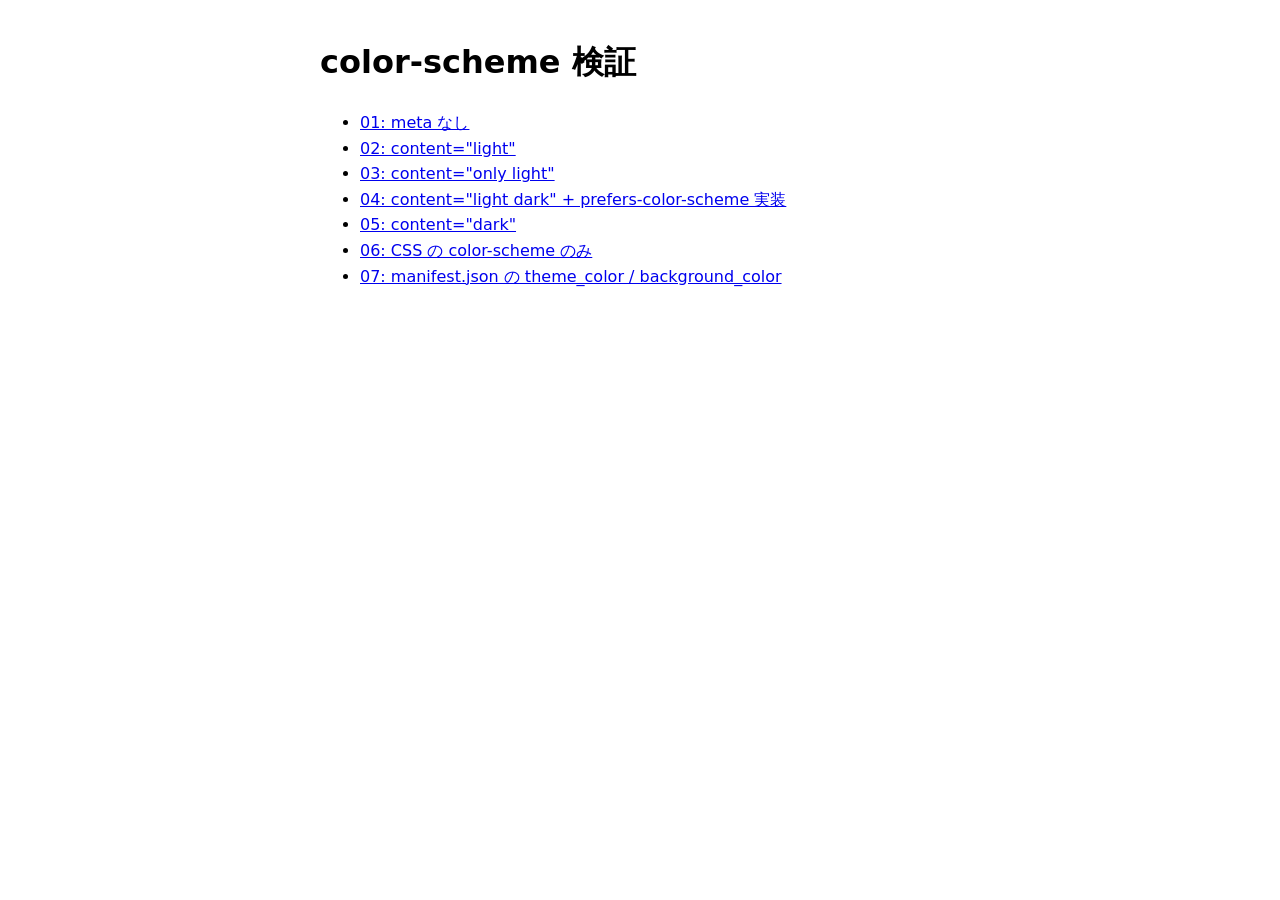
==== public/index.html @ 4ea13aad "first commit" ====
<!DOCTYPE html>
<html lang="ja">
<head>
<meta charset="utf-8">
<meta name="viewport" content="width=device-width, initial-scale=1">
<title>color-scheme 検証</title>
<link rel="stylesheet" href="./style.css">
</head>
<body>
<h1>color-scheme 検証</h1>
<ul>
  <li><a href="./cases/01-no-meta.html">01: meta なし</a></li>
  <li><a href="./cases/02-light.html">02: content="light"</a></li>
  <li><a href="./cases/03-only-light.html">03: content="only light"</a></li>
  <li><a href="./cases/04-light-dark.html">04: content="light dark" + prefers-color-scheme 実装</a></li>
  <li><a href="./cases/05-dark.html">05: content="dark"</a></li>
  <li><a href="./cases/06-css-only.html">06: CSS の color-scheme のみ</a></li>
  <li><a href="./cases/07-manifest.html">07: manifest.json の theme_color / background_color</a></li>
</ul>
</body>
</html>
---- public/style.css ----
body {
  max-width: 40rem;
  margin: 0 auto;
  padding: 1rem;
  font-family: system-ui, sans-serif;
  line-height: 1.6;
  background: #ffffff;
  color: #000000;
}

table {
  border-collapse: collapse;
  width: 100%;
}

th,
td {
  border: 1px solid #cccccc;
  padding: 0.25rem 0.5rem;
  text-align: left;
  vertical-align: top;
}

td {
  font-family: monospace;
  word-break: break-all;
}
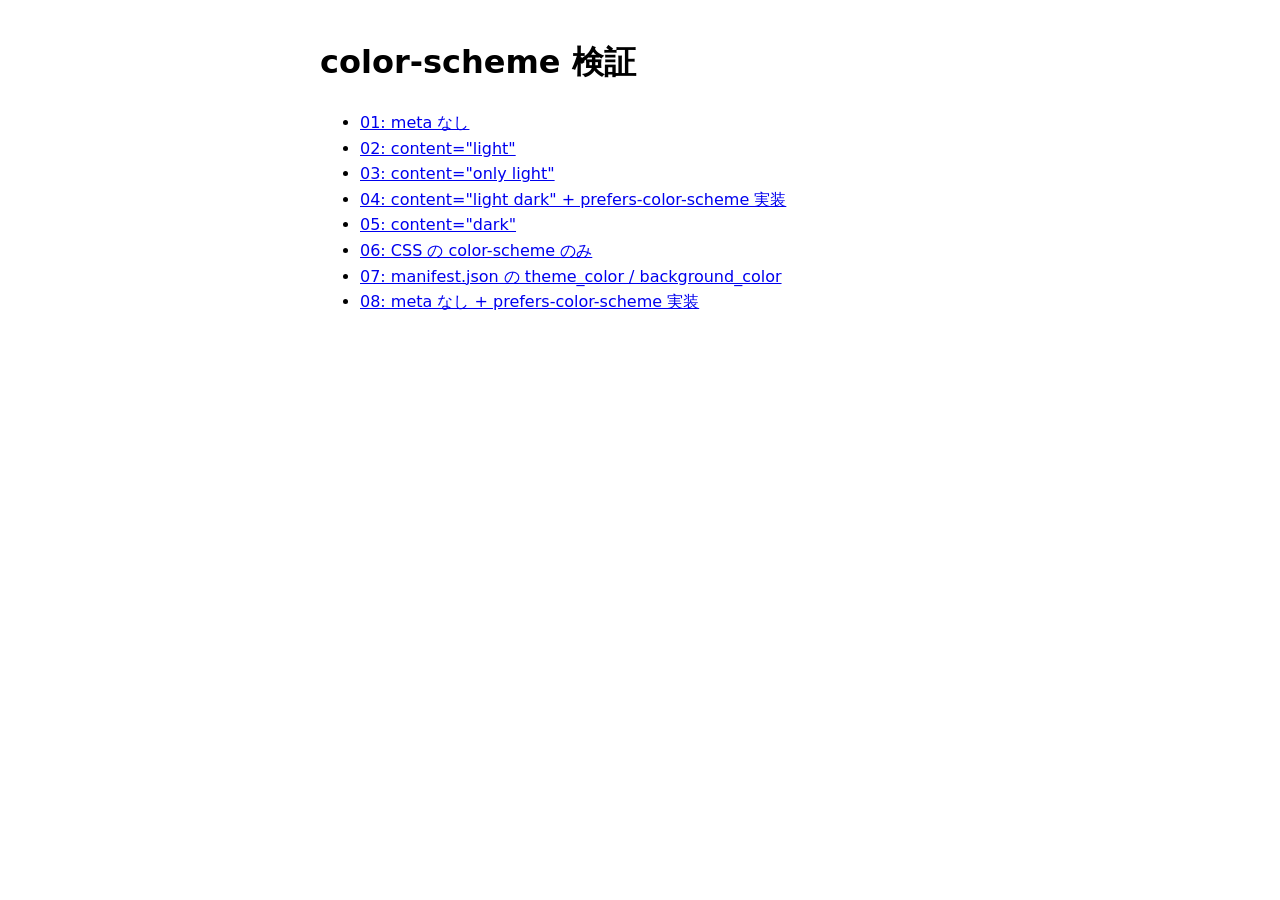
==== commit e3423d54: "add: case 08" ====
--- a/public/index.html
+++ b/public/index.html
@@ -1,21 +1,25 @@
 <!DOCTYPE html>
 <html lang="ja">
+
 <head>
-<meta charset="utf-8">
-<meta name="viewport" content="width=device-width, initial-scale=1">
-<title>color-scheme 検証</title>
-<link rel="stylesheet" href="./style.css">
+  <meta charset="utf-8">
+  <meta name="viewport" content="width=device-width, initial-scale=1">
+  <title>color-scheme 検証</title>
+  <link rel="stylesheet" href="./style.css">
 </head>
+
 <body>
-<h1>color-scheme 検証</h1>
-<ul>
-  <li><a href="./cases/01-no-meta.html">01: meta なし</a></li>
-  <li><a href="./cases/02-light.html">02: content="light"</a></li>
-  <li><a href="./cases/03-only-light.html">03: content="only light"</a></li>
-  <li><a href="./cases/04-light-dark.html">04: content="light dark" + prefers-color-scheme 実装</a></li>
-  <li><a href="./cases/05-dark.html">05: content="dark"</a></li>
-  <li><a href="./cases/06-css-only.html">06: CSS の color-scheme のみ</a></li>
-  <li><a href="./cases/07-manifest.html">07: manifest.json の theme_color / background_color</a></li>
-</ul>
+  <h1>color-scheme 検証</h1>
+  <ul>
+    <li><a href="./cases/01-no-meta.html">01: meta なし</a></li>
+    <li><a href="./cases/02-light.html">02: content="light"</a></li>
+    <li><a href="./cases/03-only-light.html">03: content="only light"</a></li>
+    <li><a href="./cases/04-light-dark.html">04: content="light dark" + prefers-color-scheme 実装</a></li>
+    <li><a href="./cases/05-dark.html">05: content="dark"</a></li>
+    <li><a href="./cases/06-css-only.html">06: CSS の color-scheme のみ</a></li>
+    <li><a href="./cases/07-manifest.html">07: manifest.json の theme_color / background_color</a></li>
+    <li><a href="./cases/08-no-meta-dark-css.html">08: meta なし + prefers-color-scheme 実装</a></li>
+  </ul>
 </body>
-</html>
+
+</html>
--- a/public/style.css
+++ b/public/style.css
@@ -25,3 +25,12 @@
   font-family: monospace;
   word-break: break-all;
 }
+
+button {
+  font: inherit;
+  padding: 0.25rem 0.75rem;
+}
+
+fieldset label {
+  margin-right: 1rem;
+}
